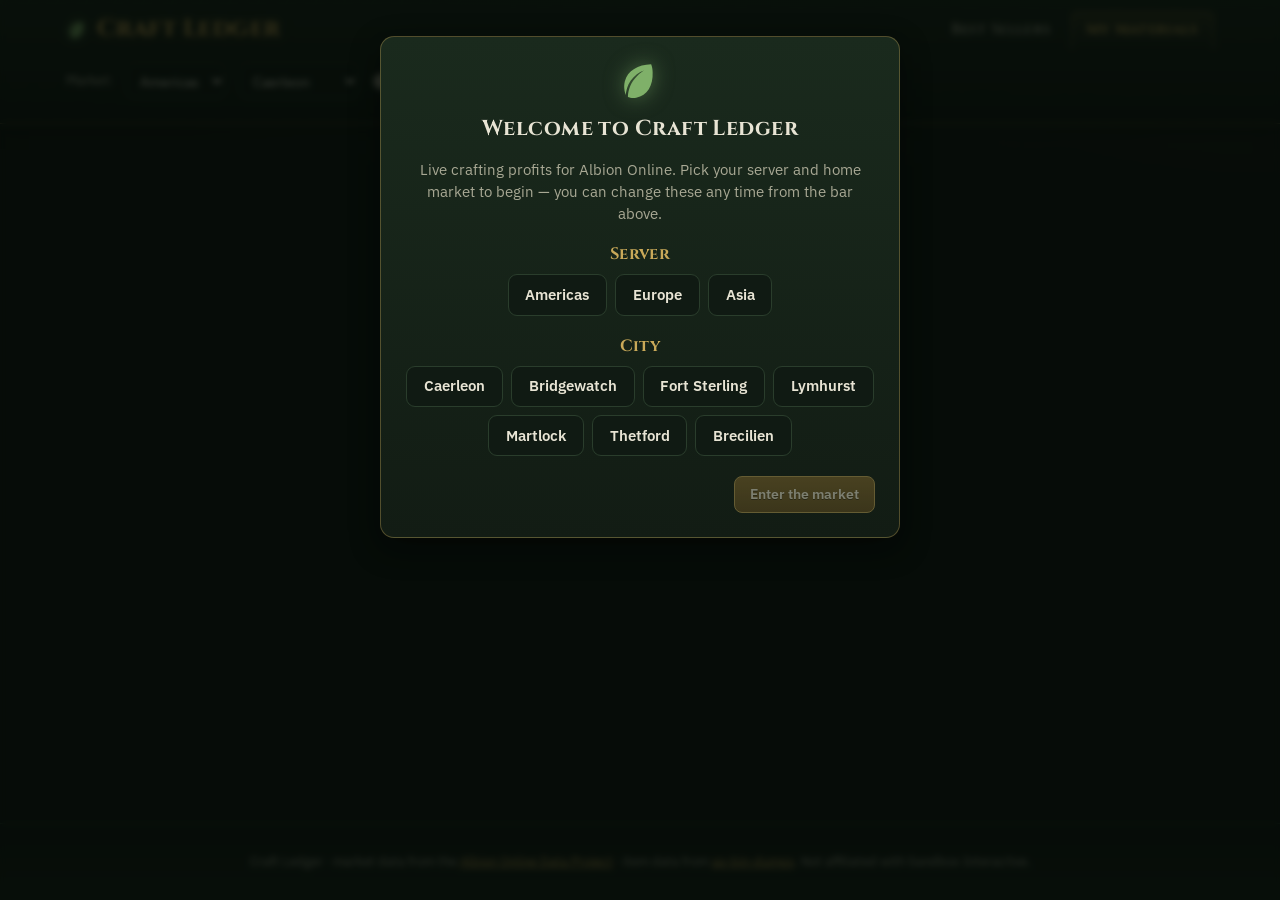
==== materials.html @ f759e095 "Build Craft Ledger: crafting profit tools for Albion Online Two-page static site (no build step, run" ====
<!DOCTYPE html>
<html lang="en">
<head>
  <meta charset="utf-8">
  <meta name="viewport" content="width=device-width, initial-scale=1">
  <title>Craft Ledger — My Materials</title>
  <meta name="description" content="Craft Ledger: the most profitable crafts from the materials you hold.">
  <link rel="icon" href="data:image/svg+xml,%3Csvg xmlns='http://www.w3.org/2000/svg' viewBox='0 0 24 24'%3E%3Cpath fill='%237fb069' d='M17.8 3.2C11 3.5 5.6 6.4 4.1 12.1c-.9 3.4.2 6.4.5 7.2.2-2 .8-4.9 2.6-7.5C9 9.2 11.6 7.4 14 6.5c-3.4 2.2-6.4 5.6-7.6 9.5-.6 1.9-.7 3.4-.7 4.3.8.3 2.4.7 4.3.4 5.8-.9 8.9-6.3 8.6-13.2 0-1.6-.3-3.2-.8-4.3Z'/%3E%3C/svg%3E">
  <link rel="preconnect" href="https://fonts.googleapis.com">
  <link rel="preconnect" href="https://fonts.gstatic.com" crossorigin>
  <link href="https://fonts.googleapis.com/css2?family=Cinzel:wght@600;700&family=IBM+Plex+Sans:wght@400;500;600&display=swap" rel="stylesheet">
  <link rel="stylesheet" href="css/style.css">
</head>
<body>
  <main id="app"></main>

  <script src="data/catalog.js"></script>
  <script src="js/util.js"></script>
  <script src="js/state.js"></script>
  <script src="js/api.js"></script>
  <script src="js/econ.js"></script>
  <script src="js/chart.js"></script>
  <script src="js/ui.js"></script>
  <script src="js/materials.js"></script>
</body>
</html>
---- css/style.css ----
/* Craft Ledger — nature/fantasy chrome, clean high-contrast data surfaces */

:root {
  --bg: #0d1510;
  --bg-soft: #121c14;
  --panel: #17251a;
  --panel-edge: #2a3d2c;
  --surface: #101a13;       /* tables & dense data */
  --ink: #e8e4d4;           /* parchment text */
  --ink-dim: #a8a894;
  --gold: #c9a959;
  --gold-soft: rgba(201, 169, 89, .35);
  --green: #7fb069;
  --red: #d1705c;
  --blue: #6fa8c9;
  --purple: #a98bc9;
  --shadow: 0 10px 30px rgba(0, 0, 0, .45);
}

* { box-sizing: border-box; }
html { -webkit-text-size-adjust: 100%; }
body {
  margin: 0;
  background:
    radial-gradient(1200px 500px at 50% -150px, rgba(127, 176, 105, .10), transparent 70%),
    radial-gradient(900px 400px at 100% 0, rgba(201, 169, 89, .05), transparent 60%),
    var(--bg);
  color: var(--ink);
  font-family: "IBM Plex Sans", "Segoe UI", system-ui, sans-serif;
  font-size: 15px;
  line-height: 1.45;
  min-height: 100vh;
  display: flex;
  flex-direction: column;
}

h1, h2, h3, .brand-name, .main-nav a, th {
  font-family: "Cinzel", "Palatino Linotype", Georgia, serif;
  letter-spacing: .02em;
}
h2 { font-size: 1.35rem; margin: .2rem 0; }
h3 { font-size: 1.02rem; margin: 1.1rem 0 .45rem; color: var(--gold); }
a { color: var(--gold); }
.muted { color: var(--ink-dim); }
.small { font-size: .85em; }
.tiny { font-size: .78em; }
.good { color: var(--green); }
.bad { color: var(--red); }
.num { text-align: right; font-variant-numeric: tabular-nums; }

/* ------------------------------------------------------------ header --- */
.site-header {
  border-bottom: 1px solid var(--gold-soft);
  background:
    linear-gradient(180deg, rgba(23, 37, 26, .95), rgba(13, 21, 16, .98)),
    repeating-linear-gradient(115deg, rgba(127, 176, 105, .06) 0 2px, transparent 2px 26px);
  box-shadow: 0 4px 18px rgba(0, 0, 0, .35);
}
.header-inner {
  max-width: 1180px;
  margin: 0 auto;
  padding: .7rem 1rem .4rem;
  display: flex;
  align-items: center;
  gap: 1.4rem;
  flex-wrap: wrap;
}
.brand {
  display: flex; align-items: center; gap: .55rem;
  text-decoration: none; color: var(--ink);
}
.brand-leaf { color: var(--green); display: inline-flex; filter: drop-shadow(0 0 6px rgba(127,176,105,.5)); }
.brand-name {
  font-size: 1.5rem; font-weight: 700; color: var(--gold);
  text-shadow: 0 1px 0 #000, 0 0 18px rgba(201, 169, 89, .25);
}
.main-nav { display: flex; gap: .25rem; margin-left: auto; }
.main-nav a {
  color: var(--ink-dim); text-decoration: none; font-weight: 600; font-size: .95rem;
  padding: .45rem .9rem; border-radius: 8px 8px 0 0; border: 1px solid transparent; border-bottom: none;
}
.main-nav a:hover { color: var(--ink); }
.main-nav a.active {
  color: var(--gold);
  background: linear-gradient(180deg, rgba(201,169,89,.12), transparent);
  border-color: var(--gold-soft);
}

/* ------------------------------------------------------- settings bar --- */
.settings-bar {
  max-width: 1180px; margin: 0 auto; padding: .5rem 1rem .7rem;
  display: flex; align-items: center; gap: .8rem; flex-wrap: wrap;
}
.settings-label { color: var(--ink-dim); font-size: .85rem; }
select, input[type="text"], input[type="number"], input[type="search"] {
  background: var(--surface); color: var(--ink);
  border: 1px solid var(--panel-edge); border-radius: 8px;
  padding: .42rem .6rem; font: inherit; font-size: .9rem;
}
select:focus, input:focus { outline: 1px solid var(--gold-soft); }
.city-bonus-hint { font-size: .78rem; color: var(--ink-dim); flex-basis: 100%; }

/* toggle switch */
.switch { display: inline-flex; align-items: center; gap: .45rem; cursor: pointer; font-size: .9rem; user-select: none; }
.switch input { position: absolute; opacity: 0; }
.switch-track {
  width: 34px; height: 19px; border-radius: 10px; background: var(--panel-edge);
  position: relative; transition: background .18s; flex-shrink: 0;
}
.switch-track::after {
  content: ""; position: absolute; top: 2px; left: 2px; width: 15px; height: 15px;
  border-radius: 50%; background: var(--ink-dim); transition: all .18s;
}
.switch input:checked + .switch-track { background: rgba(127, 176, 105, .6); }
.switch input:checked + .switch-track::after { left: 17px; background: #eaf5e2; }
.switch input:focus-visible + .switch-track { outline: 2px solid var(--gold-soft); }

/* ------------------------------------------------------------ layout --- */
main { flex: 1; width: 100%; max-width: 1180px; margin: 0 auto; padding: 1.1rem 1rem 2.5rem; }
.page-title { display: flex; align-items: baseline; gap: .8rem; flex-wrap: wrap; margin-bottom: .6rem; }
.page-title h2 { color: var(--gold); }
.page-title .sub { color: var(--ink-dim); font-size: .9rem; }

.panel {
  background: linear-gradient(180deg, var(--panel), var(--bg-soft));
  border: 1px solid var(--panel-edge);
  border-radius: 12px;
  padding: .9rem 1rem;
  box-shadow: var(--shadow);
  position: relative;
}
.panel::before {  /* gold filigree corner accents */
  content: ""; position: absolute; inset: 4px; pointer-events: none; border-radius: 9px;
  background:
    linear-gradient(var(--gold-soft), var(--gold-soft)) top left / 26px 1px,
    linear-gradient(var(--gold-soft), var(--gold-soft)) top left / 1px 26px,
    linear-gradient(var(--gold-soft), var(--gold-soft)) bottom right / 26px 1px,
    linear-gradient(var(--gold-soft), var(--gold-soft)) bottom right / 1px 26px;
  background-repeat: no-repeat;
}

/* ----------------------------------------------------------- filters --- */
.filters { display: flex; gap: .7rem; flex-wrap: wrap; align-items: end; margin-bottom: 1rem; }
.filter { display: flex; flex-direction: column; gap: .25rem; }
.filter > span { font-size: .75rem; color: var(--ink-dim); text-transform: uppercase; letter-spacing: .06em; }
.filters .spacer { flex: 1; }

.btn {
  background: linear-gradient(180deg, #223626, #182619);
  color: var(--ink); border: 1px solid var(--panel-edge); border-radius: 8px;
  padding: .45rem .95rem; font: inherit; font-size: .9rem; font-weight: 600; cursor: pointer;
}
.btn:hover { border-color: var(--gold-soft); }
.btn.primary {
  background: linear-gradient(180deg, #8a6d2f, #6d5423);
  border-color: var(--gold); color: #fdf6e0; text-shadow: 0 1px 0 rgba(0,0,0,.4);
}
.btn.primary:hover { filter: brightness(1.1); }
.btn.small { padding: .25rem .6rem; font-size: .8rem; }
.btn:disabled { opacity: .45; cursor: not-allowed; }

/* --------------------------------------------------------- data table --- */
.table-wrap { overflow-x: auto; border-radius: 10px; border: 1px solid var(--panel-edge); }
.data-table {
  width: 100%; border-collapse: collapse; background: var(--surface); font-size: .9rem;
}
.data-table th {
  text-align: left; font-size: .74rem; letter-spacing: .05em; color: var(--gold);
  padding: .55rem .65rem; border-bottom: 1px solid var(--gold-soft);
  position: sticky; top: 0; background: #142016; white-space: nowrap;
}
.data-table th.num { text-align: right; }
.data-table th.sortable { cursor: pointer; }
.data-table th.sortable:hover { color: var(--ink); }
.data-table td { padding: .5rem .65rem; border-bottom: 1px solid rgba(42, 61, 44, .55); vertical-align: middle; }
.data-table tbody tr:hover { background: rgba(201, 169, 89, .05); cursor: pointer; }
.data-table tbody tr.static:hover { background: none; cursor: default; }
.data-table .item-cell { display: flex; align-items: center; gap: .55rem; min-width: 220px; }
.data-table .item-name { font-weight: 600; }
.data-table .item-sub { font-size: .76rem; color: var(--ink-dim); }

.tier-chip {
  display: inline-flex; align-items: center; gap: 1px;
  background: #1d2c20; border: 1px solid var(--panel-edge); border-radius: 6px;
  font-size: .74rem; font-weight: 700; padding: .12rem .35rem; color: var(--ink);
  font-variant-numeric: tabular-nums; flex-shrink: 0;
}
.ench { font-weight: 700; }
.ench-0 { color: var(--ink-dim); }
.ench-1 { color: var(--green); }
.ench-2 { color: var(--blue); }
.ench-3 { color: var(--purple); }
.ench-4 { color: var(--gold); }

.flag {
  display: inline-block; font-size: .74rem; font-weight: 600;
  border-radius: 6px; padding: .1rem .45rem; border: 1px solid transparent; white-space: nowrap;
}
.flag.warn { color: #e9c46a; background: rgba(233, 196, 106, .08); border-color: rgba(233, 196, 106, .3); }
.flag.good { color: var(--green); background: rgba(127, 176, 105, .08); border-color: rgba(127, 176, 105, .3); }
.flag.info { color: var(--blue); background: rgba(111, 168, 201, .08); border-color: rgba(111, 168, 201, .3); }
.route-tag { font-size: .74rem; color: var(--ink-dim); white-space: nowrap; }
.stale { color: var(--red); font-size: .72rem; }

/* --------------------------------------------------------- notices ----- */
.notice {
  background: rgba(111, 168, 201, .07); border: 1px solid rgba(111, 168, 201, .25);
  border-radius: 10px; padding: .6rem .9rem; margin: .8rem 0; font-size: .9rem;
}
.notice.warn { background: rgba(233, 196, 106, .07); border-color: rgba(233, 196, 106, .3); }
.notice.error { background: rgba(209, 112, 92, .08); border-color: rgba(209, 112, 92, .35); }

.progress-wrap { margin: 1rem 0; }
.progress-bar {
  height: 8px; border-radius: 5px; background: var(--panel-edge); overflow: hidden;
}
.progress-bar > div {
  height: 100%; width: 0; border-radius: 5px;
  background: linear-gradient(90deg, var(--green), var(--gold)); transition: width .25s;
}
.progress-text { font-size: .82rem; color: var(--ink-dim); margin-top: .3rem; }

.empty-state {
  text-align: center; padding: 2.5rem 1rem; color: var(--ink-dim);
}
.empty-state .leaf { color: var(--green); opacity: .5; margin-bottom: .5rem; }
.empty-state .leaf svg { width: 42px; height: 42px; }

/* ------------------------------------------------------------- modal --- */
.modal-overlay {
  position: fixed; inset: 0; z-index: 50; background: rgba(5, 10, 6, .75);
  display: flex; align-items: flex-start; justify-content: center;
  padding: 4vh 1rem; overflow-y: auto; backdrop-filter: blur(3px);
}
.modal {
  background: linear-gradient(180deg, #1a2a1d, #121c14);
  border: 1px solid var(--gold-soft); border-radius: 14px;
  max-width: 720px; width: 100%; padding: 1.3rem 1.5rem 1.5rem;
  position: relative; box-shadow: var(--shadow);
}
.modal-close {
  position: absolute; top: .7rem; right: .8rem; background: none; border: none;
  color: var(--ink-dim); font-size: 1.05rem; cursor: pointer; padding: .3rem;
}
.modal-close:hover { color: var(--ink); }
.modal-title { display: flex; align-items: center; gap: .6rem; flex-wrap: wrap; margin-bottom: .4rem; padding-right: 1.6rem; }
.modal-actions { margin-top: 1.2rem; display: flex; justify-content: flex-end; gap: .6rem; }

.setup-modal { max-width: 520px; text-align: center; }
.setup-art { color: var(--green); }
.setup-art svg { width: 46px; height: 46px; filter: drop-shadow(0 0 10px rgba(127,176,105,.5)); }
.setup-modal h3 { margin-top: 1.2rem; }
.choice-row { display: flex; gap: .5rem; justify-content: center; flex-wrap: wrap; }
.choice {
  background: var(--surface); color: var(--ink); border: 1px solid var(--panel-edge);
  border-radius: 9px; padding: .55rem 1.05rem; font: inherit; font-weight: 600; cursor: pointer;
}
.choice:hover { border-color: var(--gold-soft); }
.choice.picked { border-color: var(--gold); color: var(--gold); background: rgba(201, 169, 89, .1); }

.profit-summary {
  display: grid; grid-template-columns: repeat(auto-fit, minmax(140px, 1fr));
  gap: .6rem; margin: .9rem 0;
}
.stat {
  background: var(--surface); border: 1px solid var(--panel-edge); border-radius: 10px;
  padding: .55rem .7rem;
}
.stat-label { font-size: .72rem; text-transform: uppercase; letter-spacing: .07em; color: var(--ink-dim); }
.stat-value { font-size: 1.12rem; font-weight: 700; font-variant-numeric: tabular-nums; margin-top: .15rem; }
.stat.good .stat-value { color: var(--green); }
.stat.bad .stat-value { color: var(--red); }
.stat-sub { font-size: .74rem; margin-top: .1rem; }

.breakdown td, .breakdown th { font-size: .84rem; }
.chart-wrap { background: var(--surface); border: 1px solid var(--panel-edge); border-radius: 10px; padding: .5rem; }
.history-chart { width: 100%; height: 260px; display: block; }
.scale-btns { display: flex; gap: .4rem; margin-bottom: .5rem; }
.chart-status { margin-top: .3rem; min-height: 1em; }

/* --------------------------------------------------- my materials page --- */
.two-col { display: grid; grid-template-columns: 340px 1fr; gap: 1.1rem; align-items: start; }
.inv-list { list-style: none; margin: .6rem 0 0; padding: 0; display: flex; flex-direction: column; gap: .4rem; }
.inv-list li {
  display: flex; align-items: center; gap: .5rem; background: var(--surface);
  border: 1px solid var(--panel-edge); border-radius: 8px; padding: .4rem .55rem; font-size: .88rem;
}
.inv-list .name { flex: 1; }
.inv-list input[type="number"] { width: 84px; padding: .25rem .4rem; }
.inv-list .remove { background: none; border: none; color: var(--ink-dim); cursor: pointer; font-size: .95rem; padding: .2rem; }
.inv-list .remove:hover { color: var(--red); }

.picker { position: relative; }
.picker-results {
  position: absolute; z-index: 20; left: 0; right: 0; top: 100%;
  background: #16241a; border: 1px solid var(--gold-soft); border-radius: 0 0 10px 10px;
  max-height: 280px; overflow-y: auto; box-shadow: var(--shadow);
}
.picker-results button {
  display: flex; width: 100%; align-items: center; gap: .5rem; text-align: left;
  background: none; border: none; color: var(--ink); padding: .45rem .6rem;
  font: inherit; font-size: .87rem; cursor: pointer;
}
.picker-results button:hover, .picker-results button.hl { background: rgba(201, 169, 89, .1); }

.missing-list { margin: .3rem 0 0; padding-left: 1.1rem; font-size: .84rem; }
.missing-list li { margin: .15rem 0; }

details.row-detail { padding: 0; }
details.row-detail > summary { list-style: none; cursor: pointer; }
details.row-detail > summary::-webkit-details-marker { display: none; }

/* ------------------------------------------------------------ footer --- */
.site-footer {
  border-top: 1px solid var(--panel-edge); padding: 1rem; text-align: center;
  color: var(--ink-dim); font-size: .8rem;
  background: linear-gradient(0deg, rgba(23, 37, 26, .6), transparent);
}

/* -------------------------------------------------------- responsive --- */
@media (max-width: 860px) {
  .two-col { grid-template-columns: 1fr; }
  .header-inner { gap: .6rem; }
  .brand-name { font-size: 1.25rem; }
  .main-nav { margin-left: auto; }
}
@media (max-width: 640px) {
  body { font-size: 14px; }
  main { padding: .8rem .6rem 2rem; }
  .filters { gap: .5rem; }
  .filter select { max-width: 44vw; }
  /* table collapses into cards */
  .data-table.responsive thead { display: none; }
  .data-table.responsive tbody tr {
    display: grid; grid-template-columns: 1fr auto; gap: .1rem .6rem;
    padding: .55rem .6rem; border-bottom: 1px solid var(--panel-edge);
  }
  .data-table.responsive td { display: block; border: none; padding: 0; }
  .data-table.responsive td.num { text-align: left; }
  .data-table.responsive td[data-label]::before {
    content: attr(data-label) " ";
    font-size: .68rem; text-transform: uppercase; letter-spacing: .05em; color: var(--ink-dim);
    display: block;
  }
  .data-table.responsive td.col-main { grid-column: 1 / -1; }
  .modal { padding: 1rem .9rem 1.1rem; }
  .profit-summary { grid-template-columns: 1fr 1fr; }
}
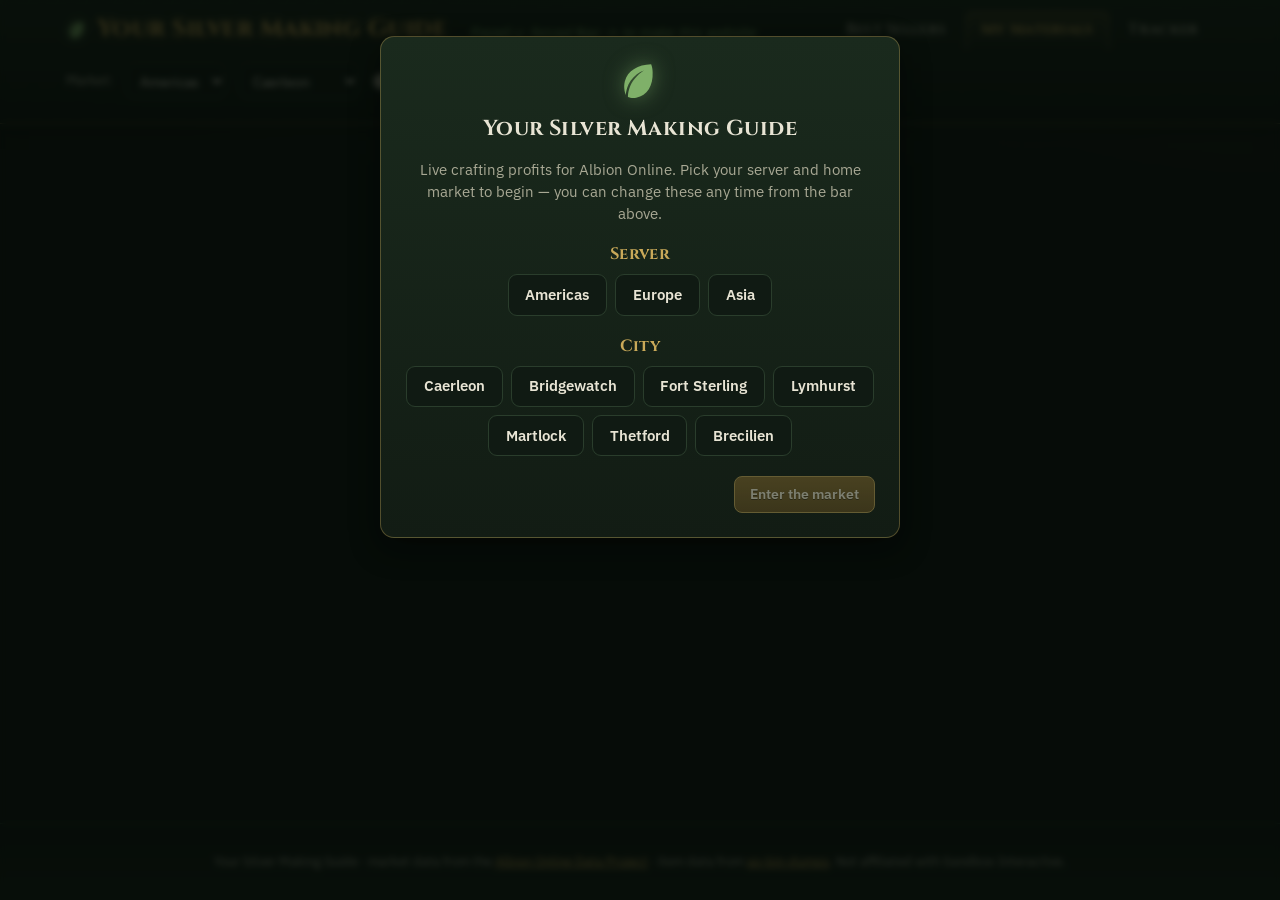
==== commit 3f721229: "Rebrand site title to "Your Silver Making Guide" with author credit Header now shows the new title i" ====
--- a/materials.html
+++ b/materials.html
@@ -3,7 +3,7 @@
 <head>
   <meta charset="utf-8">
   <meta name="viewport" content="width=device-width, initial-scale=1">
-  <title>Craft Ledger — My Materials</title>
+  <title>Your Silver Making Guide — My Materials</title>
   <meta name="description" content="Craft Ledger: the most profitable crafts from the materials you hold.">
   <link rel="icon" href="data:image/svg+xml,%3Csvg xmlns='http://www.w3.org/2000/svg' viewBox='0 0 24 24'%3E%3Cpath fill='%237fb069' d='M17.8 3.2C11 3.5 5.6 6.4 4.1 12.1c-.9 3.4.2 6.4.5 7.2.2-2 .8-4.9 2.6-7.5C9 9.2 11.6 7.4 14 6.5c-3.4 2.2-6.4 5.6-7.6 9.5-.6 1.9-.7 3.4-.7 4.3.8.3 2.4.7 4.3.4 5.8-.9 8.9-6.3 8.6-13.2 0-1.6-.3-3.2-.8-4.3Z'/%3E%3C/svg%3E">
   <link rel="preconnect" href="https://fonts.googleapis.com">
--- a/css/style.css
+++ b/css/style.css
@@ -74,6 +74,13 @@
   font-size: 1.5rem; font-weight: 700; color: var(--gold);
   text-shadow: 0 1px 0 #000, 0 0 18px rgba(201, 169, 89, .25);
 }
+.brand-credit {
+  font-size: .8rem; font-style: italic; color: var(--green);
+  align-self: flex-end; padding-bottom: .35rem; white-space: nowrap;
+}
+@media (max-width: 640px) {
+  .brand-credit { white-space: normal; padding-bottom: 0; align-self: center; flex-basis: 100%; order: 5; text-align: left; font-size: .74rem; }
+}
 .main-nav { display: flex; gap: .25rem; margin-left: auto; }
 .main-nav a {
   color: var(--ink-dim); text-decoration: none; font-weight: 600; font-size: .95rem;
@@ -199,6 +206,34 @@
 .flag.warn { color: #e9c46a; background: rgba(233, 196, 106, .08); border-color: rgba(233, 196, 106, .3); }
 .flag.good { color: var(--green); background: rgba(127, 176, 105, .08); border-color: rgba(127, 176, 105, .3); }
 .flag.info { color: var(--blue); background: rgba(111, 168, 201, .08); border-color: rgba(111, 168, 201, .3); }
+.flag.bad-flag { color: var(--red); background: rgba(209, 112, 92, .08); border-color: rgba(209, 112, 92, .3); }
+
+.item-icon {
+  width: 36px; height: 36px; flex-shrink: 0; object-fit: contain;
+  filter: drop-shadow(0 1px 2px rgba(0, 0, 0, .5));
+}
+.nav-badge {
+  display: inline-block; min-width: 1.15em; margin-left: .35em; padding: 0 .3em;
+  border-radius: 8px; background: var(--gold); color: #1a140a;
+  font-size: .68rem; font-weight: 700; text-align: center; vertical-align: 1px;
+  font-family: "IBM Plex Sans", sans-serif;
+}
+.nav-badge:empty { display: none; }
+
+.track-box {
+  display: flex; align-items: center; gap: .6rem; flex-wrap: wrap;
+  background: rgba(127, 176, 105, .07); border: 1px solid rgba(127, 176, 105, .25);
+  border-radius: 10px; padding: .55rem .8rem; margin: .8rem 0;
+}
+
+.tracker-card { margin-bottom: 1.1rem; }
+.tracker-head { display: flex; align-items: center; gap: .6rem; flex-wrap: wrap; }
+.tracker-title { min-width: 160px; }
+.list-grid { display: grid; grid-template-columns: 1fr 1fr; gap: 1rem; align-items: start; margin-top: .4rem; }
+.total-row td { font-weight: 700; color: var(--gold); border-top: 1px solid var(--gold-soft); }
+@media (max-width: 860px) {
+  .list-grid { grid-template-columns: 1fr; }
+}
 .route-tag { font-size: .74rem; color: var(--ink-dim); white-space: nowrap; }
 .stale { color: var(--red); font-size: .72rem; }
 
@@ -289,6 +324,9 @@
 .inv-list input[type="number"] { width: 84px; padding: .25rem .4rem; }
 .inv-list .remove { background: none; border: none; color: var(--ink-dim); cursor: pointer; font-size: .95rem; padding: .2rem; }
 .inv-list .remove:hover { color: var(--red); }
+
+.picker-filters { display: flex; gap: .4rem; margin-bottom: .5rem; flex-wrap: wrap; }
+.picker-filters select { flex: 1; min-width: 0; font-size: .84rem; padding: .32rem .4rem; }
 
 .picker { position: relative; }
 .picker-results {
